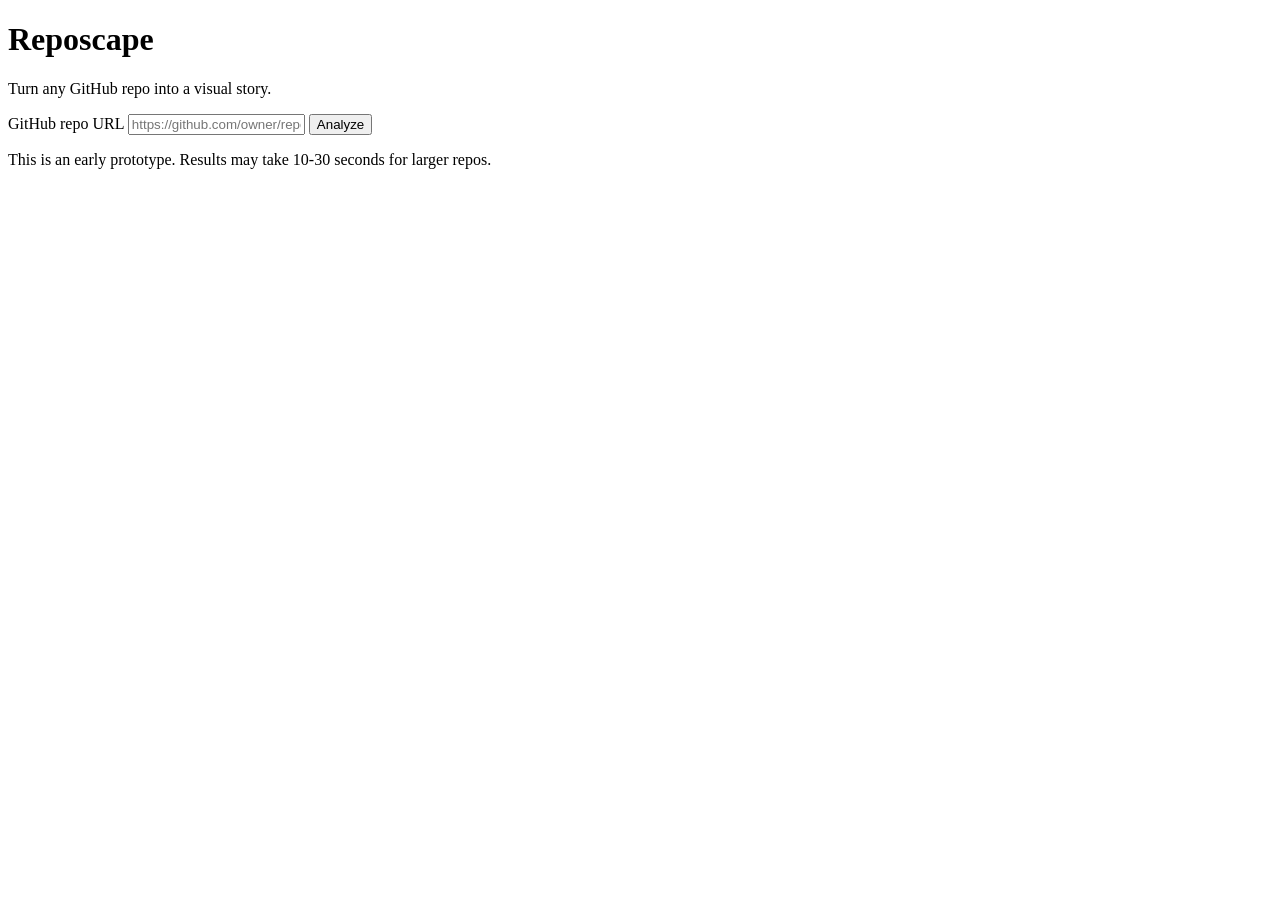
==== src/web/templates/index.html @ e8d95d13 "Session 6: web app skeleton (FastAPI landing + analyze API + dashboard treemap)" ====
<!doctype html>
<html lang="en">
  <head>
    <meta charset="utf-8" />
    <meta name="viewport" content="width=device-width, initial-scale=1" />
    <title>Reposcape</title>
    <link rel="stylesheet" href="/static/styles.css" />
  </head>
  <body>
    <main class="container">
      <h1>Reposcape</h1>
      <p>Turn any GitHub repo into a visual story.</p>

      <form action="/dashboard" method="get" class="repo-form">
        <label for="repo">GitHub repo URL</label>
        <input id="repo" name="repo" type="url" placeholder="https://github.com/owner/repo" required />
        <button type="submit">Analyze</button>
      </form>

      <p class="hint">This is an early prototype. Results may take 10-30 seconds for larger repos.</p>
    </main>
  </body>
</html>
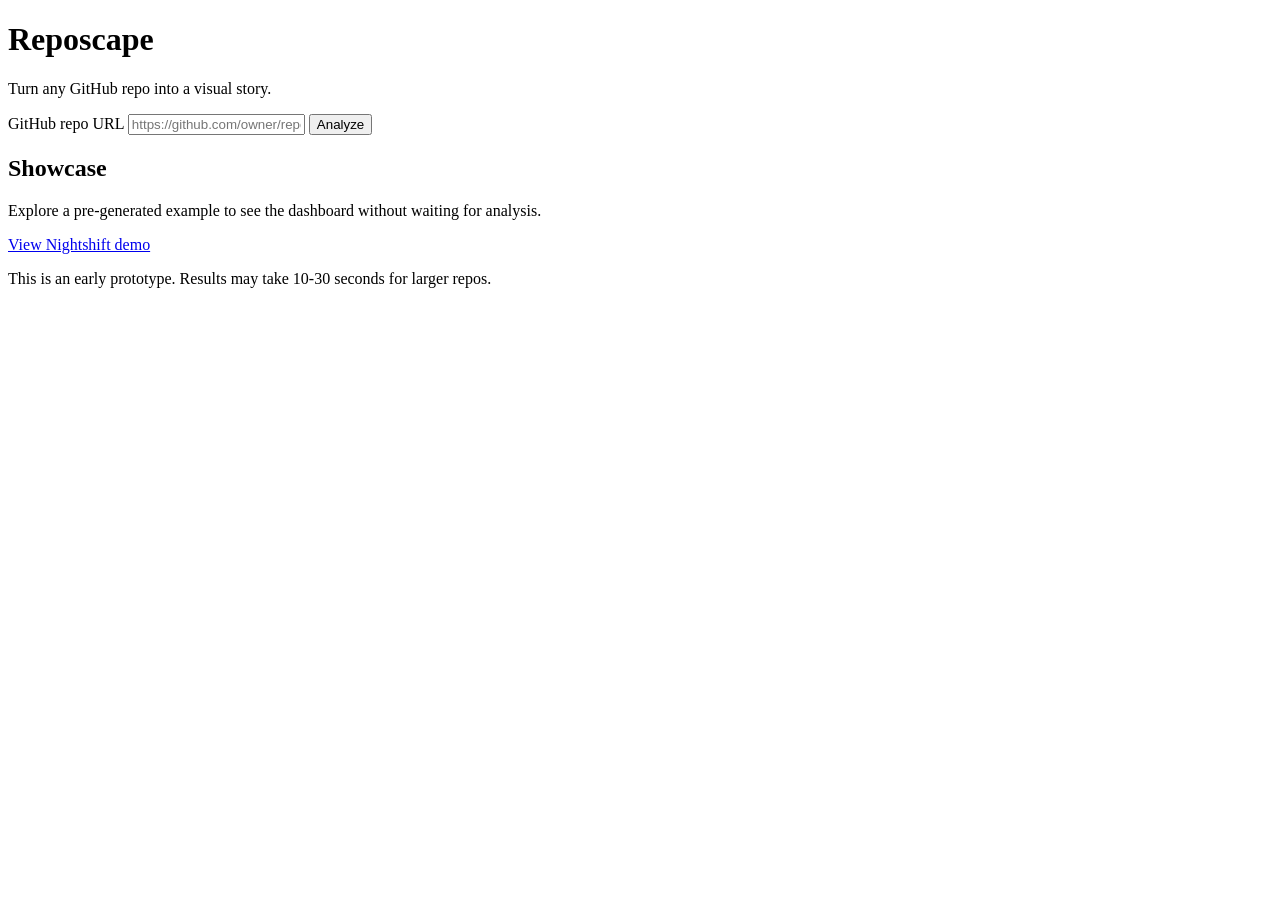
==== commit 825c4695: "Session 11: add Nightshift showcase + dashboard auto-run" ====
--- a/src/web/templates/index.html
+++ b/src/web/templates/index.html
@@ -17,6 +17,14 @@
         <button type="submit">Analyze</button>
       </form>
 
+      <div class="showcase">
+        <h2>Showcase</h2>
+        <p class="hint">
+          Explore a pre-generated example to see the dashboard without waiting for analysis.
+        </p>
+        <a class="button" href="/showcase/nightshift">View Nightshift demo</a>
+      </div>
+
       <p class="hint">This is an early prototype. Results may take 10-30 seconds for larger repos.</p>
     </main>
   </body>
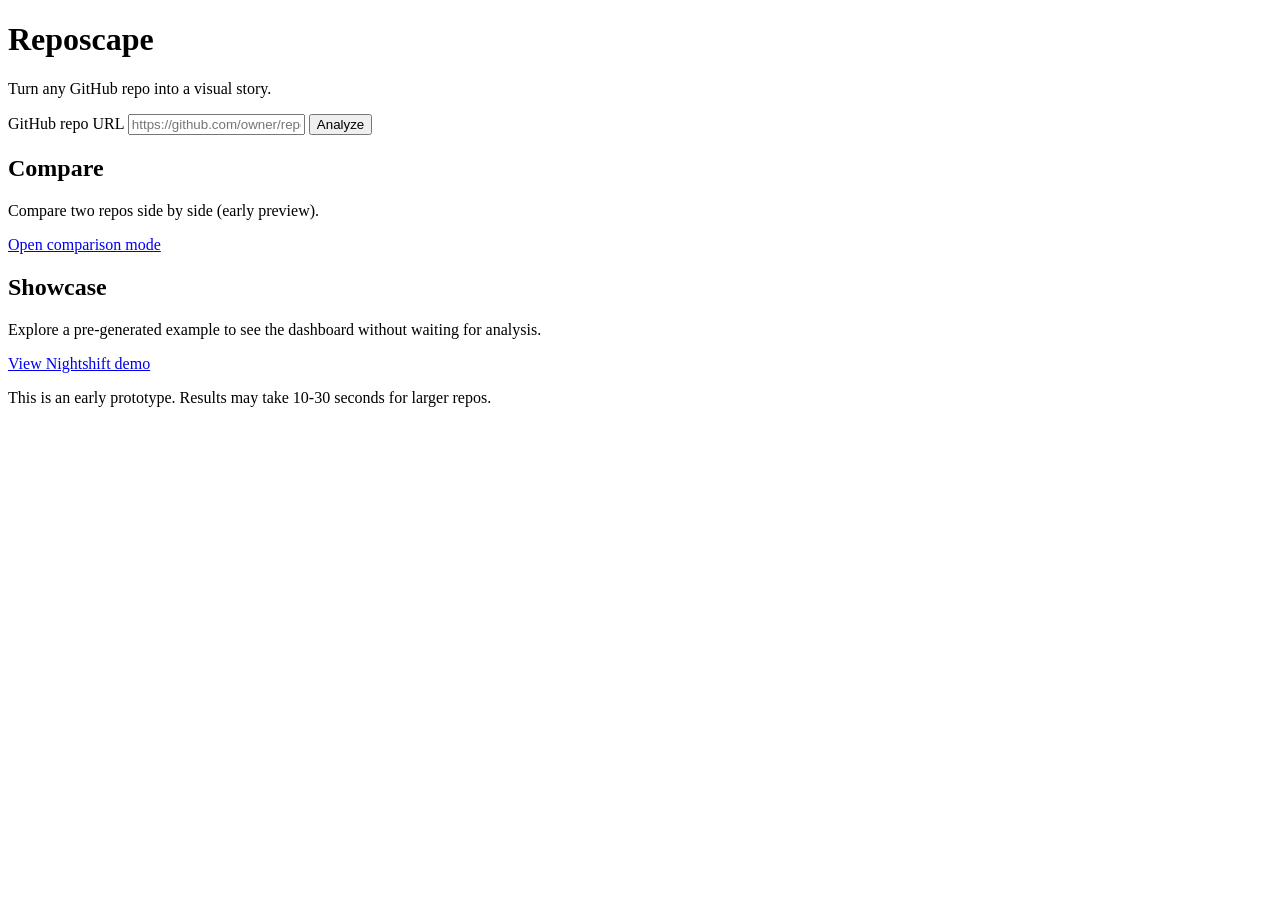
==== commit ca610a2a: "feat: add first-pass comparison mode" ====
--- a/src/web/templates/index.html
+++ b/src/web/templates/index.html
@@ -16,6 +16,12 @@
         <input id="repo" name="repo" type="url" placeholder="https://github.com/owner/repo" required />
         <button type="submit">Analyze</button>
       </form>
+      <div class="showcase">
+        <h2>Compare</h2>
+        <p class="hint">Compare two repos side by side (early preview).</p>
+        <a class="button" href="/compare">Open comparison mode</a>
+      </div>
+
 
       <div class="showcase">
         <h2>Showcase</h2>
